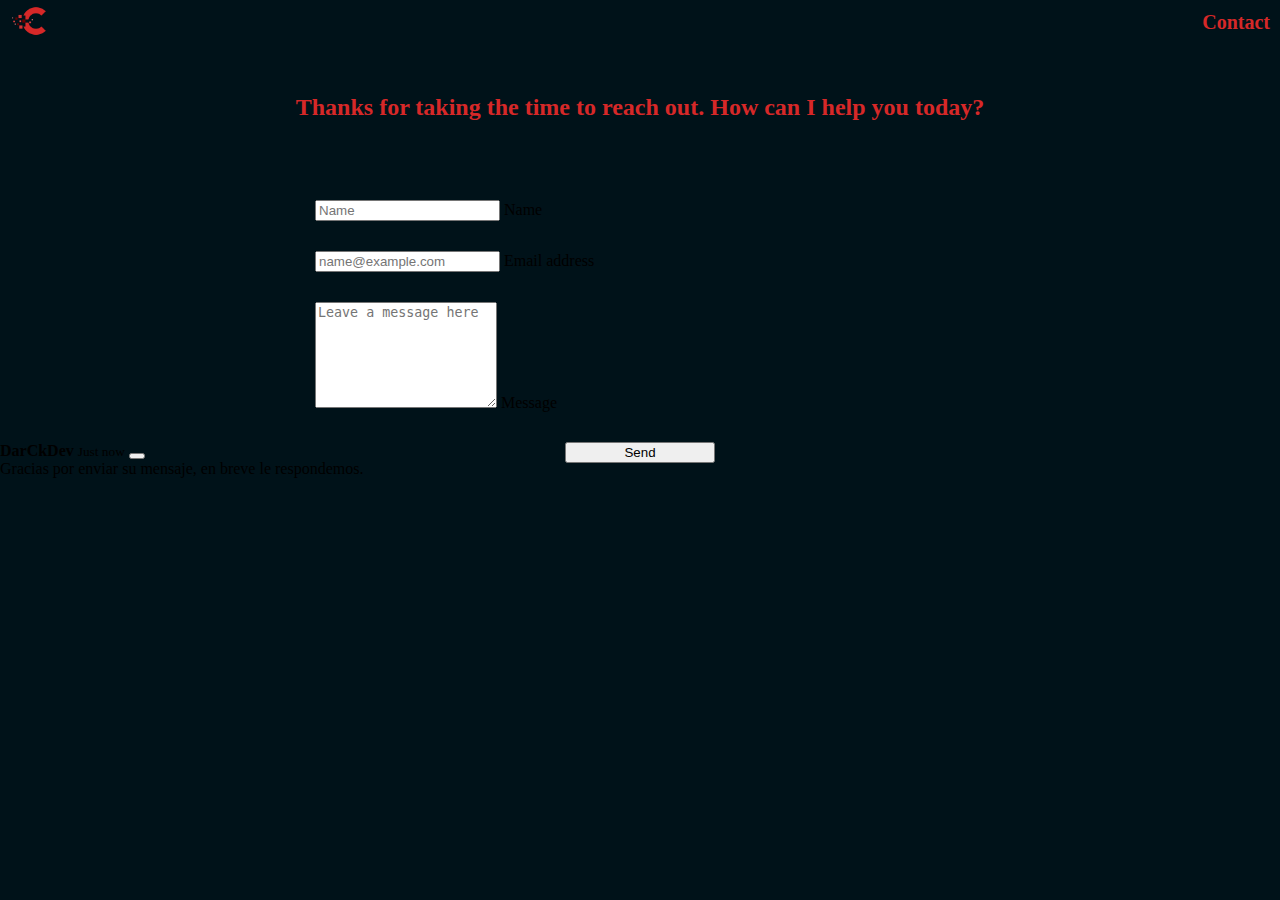
==== contact.html @ 88533100 "Form contact added" ====
<!DOCTYPE html>
<html lang="en">
  <head>
    <meta charset="UTF-8" />
    <meta http-equiv="X-UA-Compatible" content="IE=edge" />
    <meta name="viewport" content="width=device-width, initial-scale=1.0" />

    <link
      href="https://cdn.jsdelivr.net/npm/bootstrap@5.1.3/dist/css/bootstrap.min.css"
      rel="stylesheet"
      integrity="sha384-1BmE4kWBq78iYhFldvKuhfTAU6auU8tT94WrHftjDbrCEXSU1oBoqyl2QvZ6jIW3"
      crossorigin="anonymous"
    />
    <script
      src="https://cdn.jsdelivr.net/npm/bootstrap@5.1.3/dist/js/bootstrap.bundle.min.js"
      integrity="sha384-ka7Sk0Gln4gmtz2MlQnikT1wXgYsOg+OMhuP+IlRH9sENBO0LRn5q+8nbTov4+1p"
      crossorigin="anonymous"
    ></script>

    <link rel="stylesheet" href="./styles/contact.css" />
    <title>Contacto</title>
  </head>
  <body>
    <header class="header" id="header">
      <!-- <a class="nav_logo_container" href="/"
        ><img class="nav_logo" src="./assets/c.png" alt="logo"
      /></a> -->

      <nav class="nav">
        <a class="navbar-logo" href="/">
          <img src="./assets/c.png" alt="" />
        </a>
        <p>Contact</p>
      </nav>
    </header>
    <main class="main">
      <h2>
        Thanks for taking the time to reach out. How can I help you today?
      </h2>
      <form action="" class="form">
        <div class="form-floating input_form">
          <input
            type="text"
            class="form-control"
            id="formName"
            placeholder="Name"
          />
          <label for="formName">Name</label>
        </div>
        <div class="form-floating mb-3 input_form">
          <input
            type="email"
            class="form-control"
            id="formMail"
            placeholder="name@example.com"
          />
          <label for="formMail">Email address</label>
        </div>
        <div class="form-floating input_form">
          <textarea
            class="form-control"
            placeholder="Leave a message here"
            id="formMessage"
            style="height: 100px"
          ></textarea>
          <label for="formMessage">Message</label>
        </div>

        <input type="submit" class="btn btn-outline-danger form_submit" id="submit_form" value="Send" />
      </form>
    </main>

    <div class="position-fixed bottom-0 end-0 p-3" style="z-index: 11">
      <div id="liveToast" class="toast" role="alert" aria-live="assertive" aria-atomic="true">
        <div class="toast-header">
          <strong class="me-auto">DarCkDev</strong>
          <small>Just now</small>
          <button type="button" class="btn-close" data-bs-dismiss="toast" aria-label="Close"></button>
        </div>
        <div class="toast-body">
          Gracias por enviar su mensaje, en breve le respondemos.
        </div>
      </div>
    </div>

    <div class="go_top" id="go_top">
      <i class="fas fa-chevron-up"></i>
    </div>
    <script src="./scripts/contact.js"></script>
  </body>
</html>
---- styles/contact.css ----
:root{
  --color-dark: #001219;
  --color-primary: #595260;
  --color-secondary: #B2B1B9;
  --color-text: #e4e3e7;
  --color-accent: #FFD523;

  --color-button-bg: #d62828;
  --color-input-placeholder: #690000;

  --color-footerheader-bg: #0F1418;
}

body{
  margin: 0;
  background-color: var(--color-dark);
}

.nav{
  width: 100%;
  height: 45px;
  box-sizing: border-box;
  padding: 0 10px;
  display: flex;
  justify-content: space-between;
  align-items: center;
  background-color: var(--color-dark);
}

.navbar-logo img{
  height: 40px;
}

.nav p{
  margin: 0;
  color: var(--color-button-bg);
  font-weight: bold;
  font-size: 20px;
}

.main{
  width: 100%;
  display: flex;
  flex-direction: column;
  align-items: center;
}

h2{
  font-weight: 24px;
  text-align: center;
  margin: 40px 50px;
  line-height: 45px;
  font-weight: bold;
  color: var(--color-button-bg);
}
.input_form{
  width: 650px;
  margin: 30px 0;
}

.form_submit{
  width: 150px;
  position: absolute;
  left: 0;
  right: 0;
  margin: auto;
}



@media screen and (max-width: 400px){
  h2{
    line-height: 25px;
    margin: 20px 30px;
  }
  .form{
    width: 90%;
  }
  .input_form{
    width: 100%;
  }

}
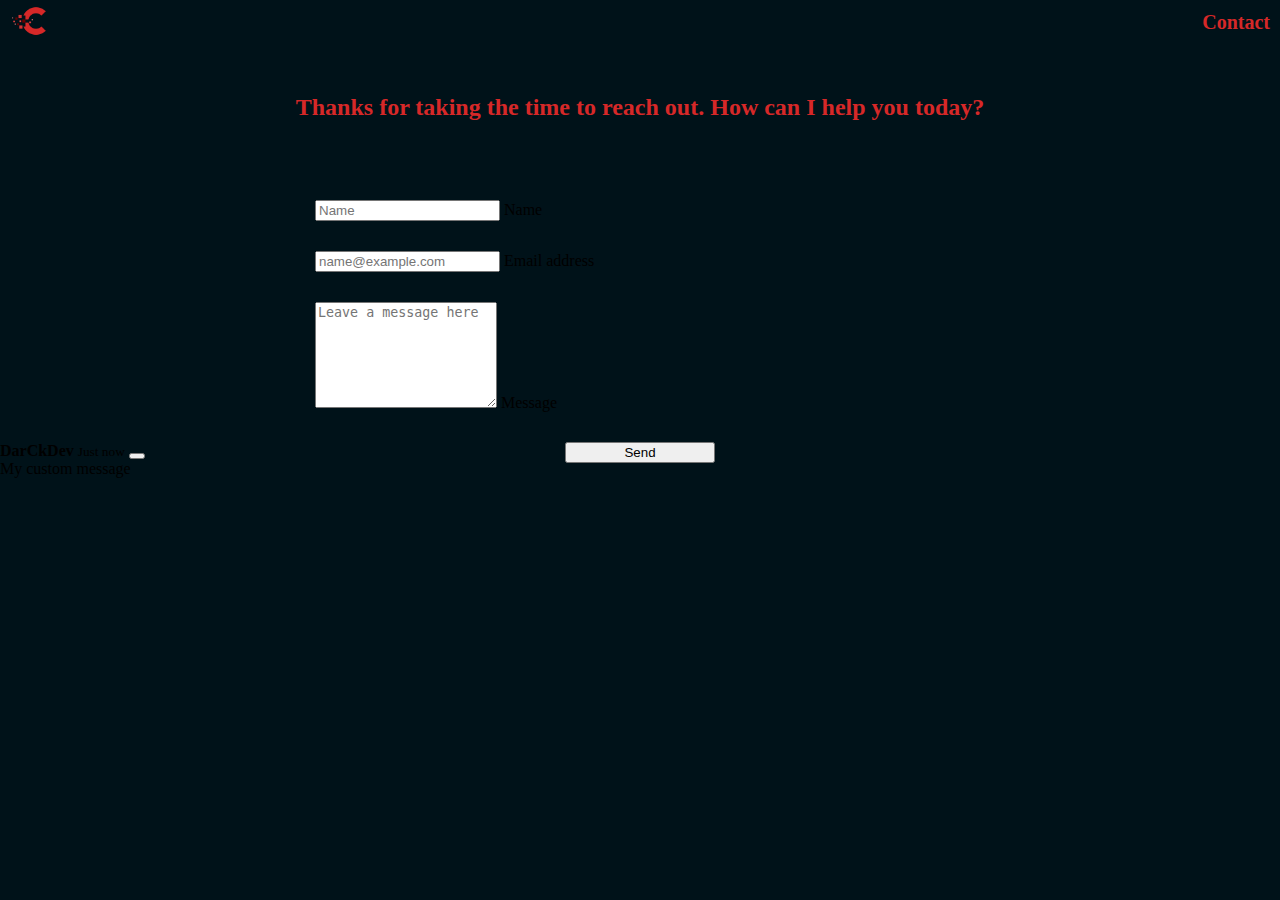
==== commit d7ef7389: "Better my work section" ====
--- a/contact.html
+++ b/contact.html
@@ -44,6 +44,7 @@
             class="form-control"
             id="formName"
             placeholder="Name"
+            required
           />
           <label for="formName">Name</label>
         </div>
@@ -53,6 +54,7 @@
             class="form-control"
             id="formMail"
             placeholder="name@example.com"
+            required
           />
           <label for="formMail">Email address</label>
         </div>
@@ -62,6 +64,7 @@
             placeholder="Leave a message here"
             id="formMessage"
             style="height: 100px"
+            required
           ></textarea>
           <label for="formMessage">Message</label>
         </div>
@@ -71,15 +74,13 @@
     </main>
 
     <div class="position-fixed bottom-0 end-0 p-3" style="z-index: 11">
-      <div id="liveToast" class="toast" role="alert" aria-live="assertive" aria-atomic="true">
-        <div class="toast-header">
-          <strong class="me-auto">DarCkDev</strong>
-          <small>Just now</small>
+      <div id="liveToast" class="toast" role="alert" aria-live="assertive" aria-atomic="true" data-bs-delay="2500">
+        <div class="toast-header bg-success">
+          <strong class="me-auto text-white">DarCkDev</strong>
+          <small class="text-white">Just now</small>
           <button type="button" class="btn-close" data-bs-dismiss="toast" aria-label="Close"></button>
         </div>
-        <div class="toast-body">
-          Gracias por enviar su mensaje, en breve le respondemos.
-        </div>
+        <div class="toast-body">My custom message</div>
       </div>
     </div>
 
--- a/styles/contact.css
+++ b/styles/contact.css
@@ -68,6 +68,7 @@
 
 
 
+
 @media screen and (max-width: 400px){
   h2{
     line-height: 25px;
